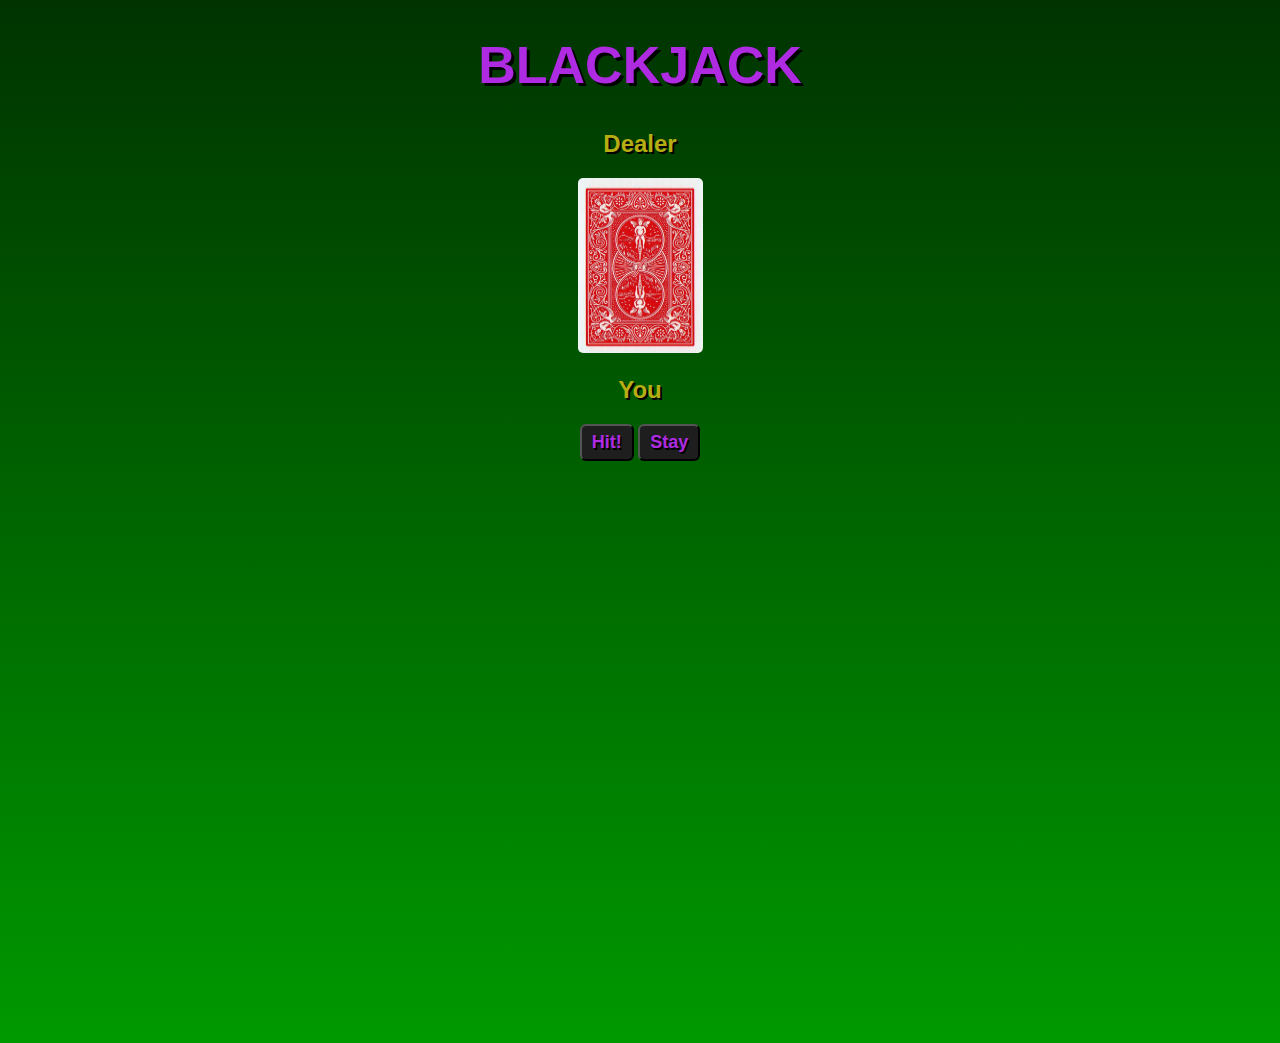
==== index.html @ 8d0d5047 "changed file names" ====
<!DOCTYPE html>
<html lang="en">
<head>
    <meta charset="UTF-8">
    <meta http-equiv="X-UA-Compatible" content="IE=edge">
    <meta name="viewport" content="width=device-width, initial-scale=1.0">
    <link rel="stylesheet" href="style.css">
    <title>Winner winner chicken dinner</title>
</head>
<body>
    <h1>BLACKJACK</h1>

    <h2>Dealer <span id="dealer-sum"></span></h2>
    <div id="dealer-hand">
        <img id="hidden" src="BACK.png" alt="back of poker card">
    </div>

    <h2>You <span id="your-sum"></span></h2>
    <div id="your-hand"></div>

    <button id="hit">Hit!</button>
    <button id="stay">Stay</button>
    <p id="results"></p>
   

    <script src="app.js"></script>
</body>
</html>
---- style.css ----
h1{
    font-size: 3.25em;
    color: rgb(174, 43, 226);
    text-align: center;
    text-shadow: 3px 3px black;
}
h2{
    color: #b6ad13;
    text-shadow: 2px 2px black;   
}
body{
    font-family: Tahoma, sans-serif;
    text-align: center;
    height: 1000px;
    background: linear-gradient(to bottom, #003300 0%, #009900 100%)
}
/*Buttons*/
#stay{
    background-color: rgb(30, 30, 30);
    color: rgb(174, 43, 226);
    border-radius: 6px;
    padding: 6px 10px;
    margin: 0px;
    text-shadow: 1.5px 1.5px black;
    text-align: center;
    display: inline-block;
    font-size: large;
    font-weight: bolder;
    cursor: pointer;
}
#hit{
    background-color: rgb(30, 30, 30);
    color: rgb(174, 43, 226);
    border-radius: 6px;
    padding: 6px 10px;
    margin: 0px;
    text-shadow: 1.5px 1.5px black;
    text-align: center;
    display: inline-block;
    font-size: large;
    font-weight: bolder;
    cursor: pointer;
}
/*Buttons*/
#dealer-hand img{
    border-radius: 5px;
    height: 175px;
    width: 125px;
}
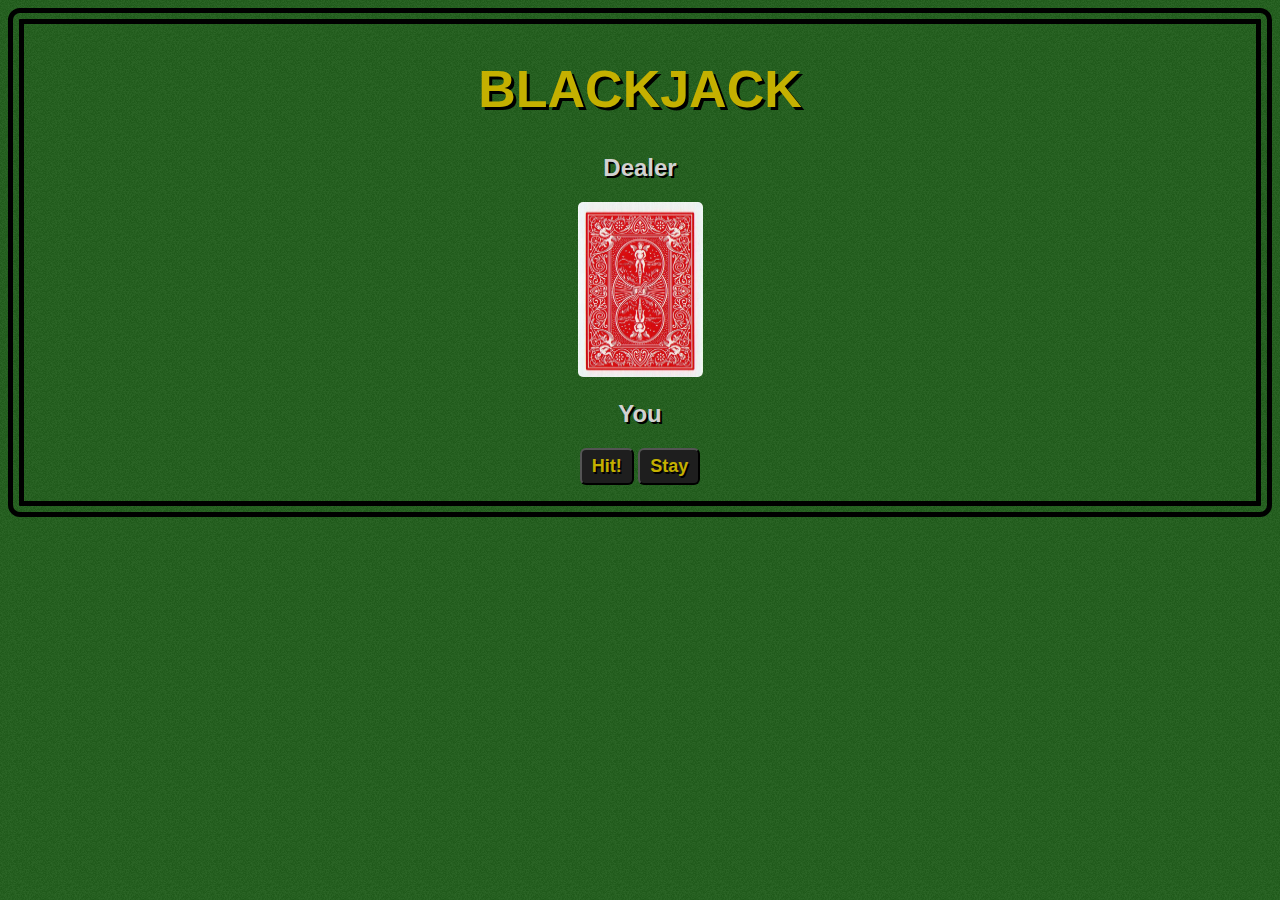
==== commit 2552a520: "added border" ====
--- a/index.html
+++ b/index.html
@@ -1,5 +1,6 @@
 <!DOCTYPE html>
 <html lang="en">
+    
 <head>
     <meta charset="UTF-8">
     <meta http-equiv="X-UA-Compatible" content="IE=edge">
@@ -12,7 +13,7 @@
 
     <h2>Dealer <span id="dealer-sum"></span></h2>
     <div id="dealer-hand">
-        <img id="hidden" src="BACK.png" alt="back of poker card">
+        <img class="deck" src="images\BACK.png" alt="back of poker card">
     </div>
 
     <h2>You <span id="your-sum"></span></h2>
@@ -21,8 +22,6 @@
     <button id="hit">Hit!</button>
     <button id="stay">Stay</button>
     <p id="results"></p>
-   
-
     <script src="app.js"></script>
 </body>
 </html>--- a/style.css
+++ b/style.css
@@ -1,23 +1,26 @@
 h1{
     font-size: 3.25em;
-    color: rgb(174, 43, 226);
+    color: rgb(196, 176, 0);
     text-align: center;
     text-shadow: 3px 3px black;
 }
 h2{
-    color: #b6ad13;
+    color: rgb(209, 209, 209);
     text-shadow: 2px 2px black;   
 }
 body{
     font-family: Tahoma, sans-serif;
     text-align: center;
-    height: 1000px;
-    background: linear-gradient(to bottom, #003300 0%, #009900 100%)
+    background-color: #075500;
+    background-image: url([data-uri]);
+    border-style: double;
+    border-width: 16px;
+    border-radius: 12px;
 }
 /*Buttons*/
 #stay{
     background-color: rgb(30, 30, 30);
-    color: rgb(174, 43, 226);
+    color: rgb(196, 176, 0);
     border-radius: 6px;
     padding: 6px 10px;
     margin: 0px;
@@ -30,7 +33,7 @@
 }
 #hit{
     background-color: rgb(30, 30, 30);
-    color: rgb(174, 43, 226);
+    color: rgb(196, 176, 0);
     border-radius: 6px;
     padding: 6px 10px;
     margin: 0px;
@@ -42,7 +45,7 @@
     cursor: pointer;
 }
 /*Buttons*/
-#dealer-hand img{
+.deck{
     border-radius: 5px;
     height: 175px;
     width: 125px;
